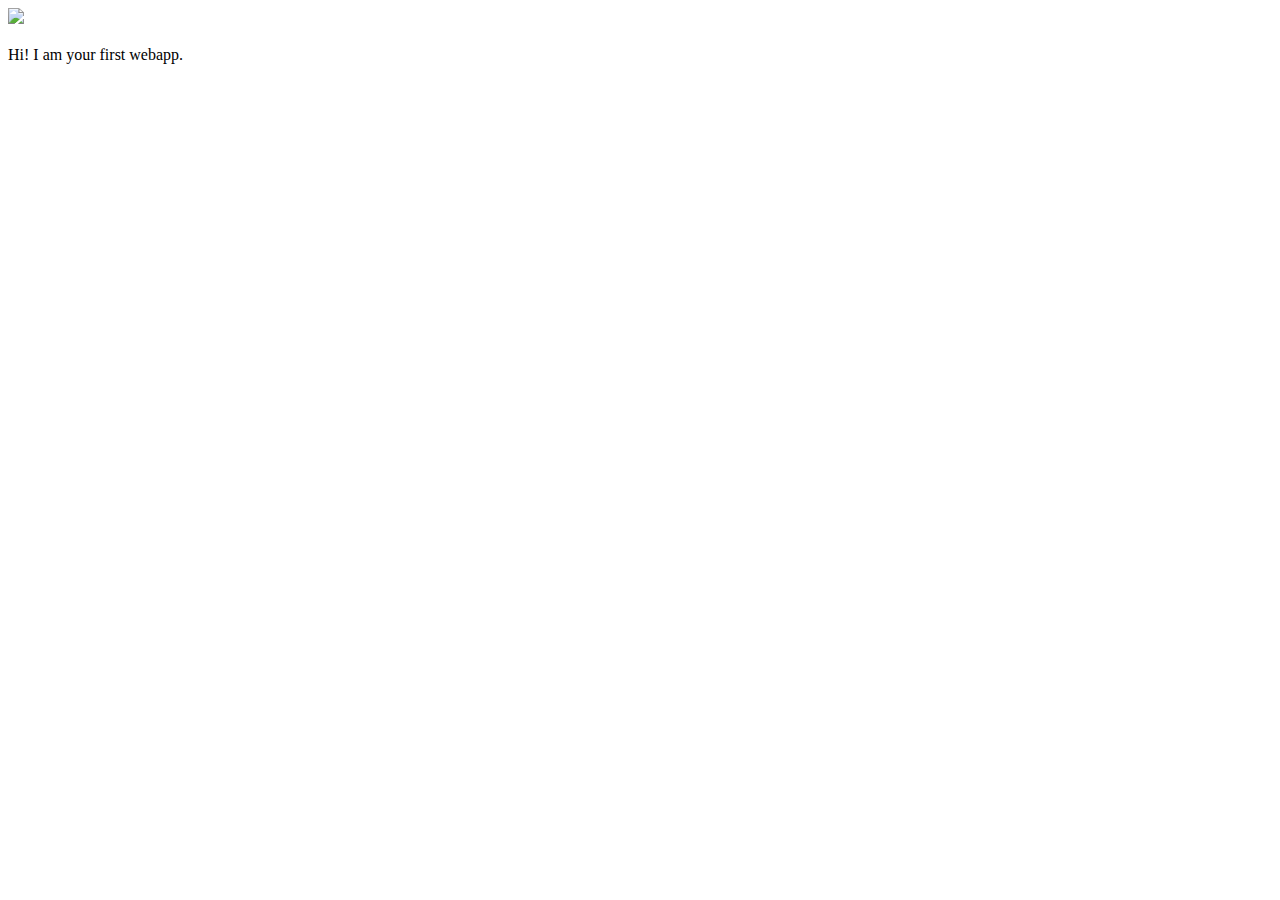
==== ui/index.html @ 42678241 "[imad-console] Updates ui/index.html" ====
<!doctype html>
<html>
    <head>
        <link href="/ui/style.css" rel="stylesheet" />
    </head>
    <body>
        <div class="center">
            <img src="/ui/madi.png" class="img-medium"/>
        </div>
        <br>
        <div class="center text-big bold">
            Hi! I am your first webapp.
        </div>
        <script type="text/javascript" src="/ui/main.js">
        </script>
    </body>
</html>
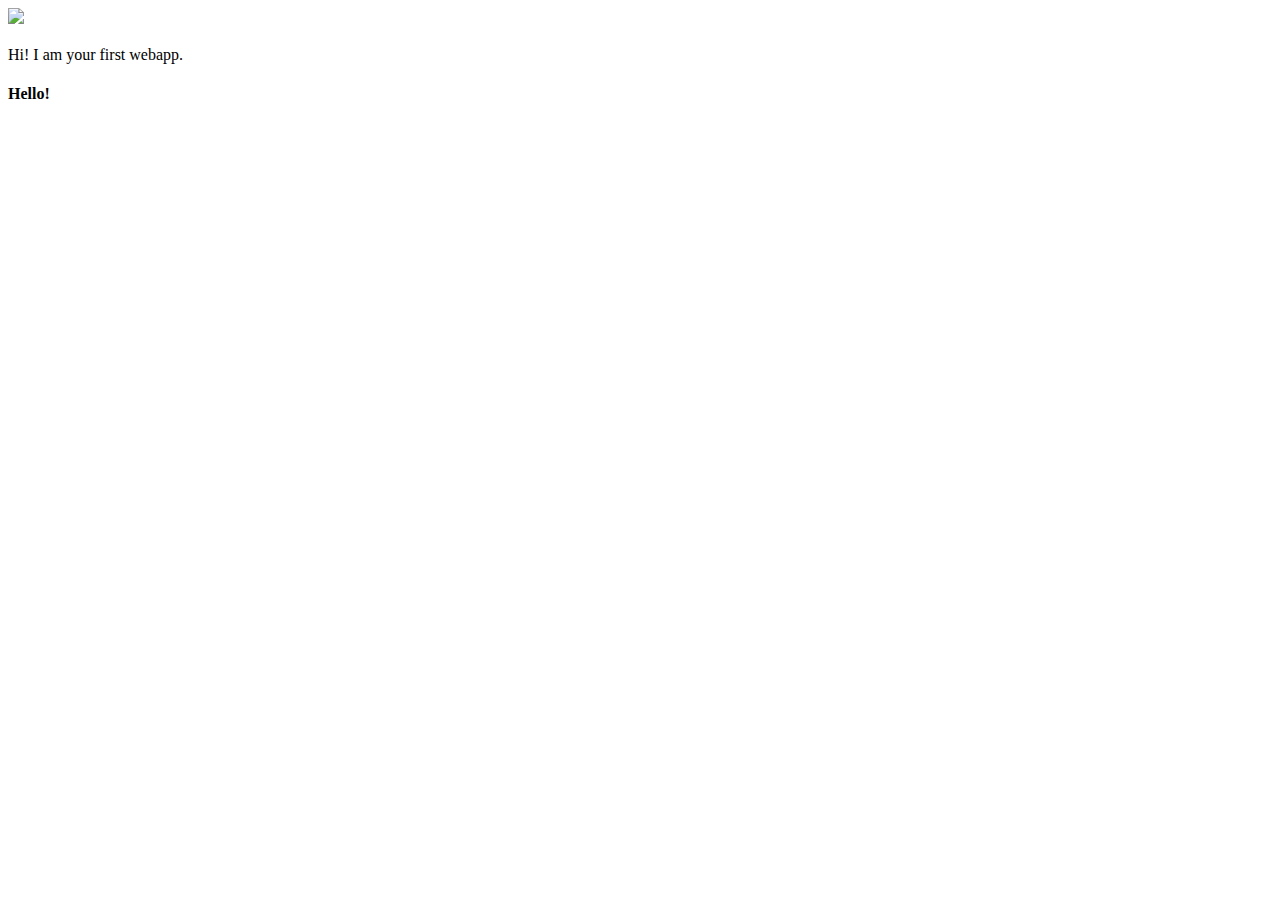
==== commit 3112291a: "Test server" ====
--- a/ui/index.html
+++ b/ui/index.html
@@ -10,6 +10,7 @@
         <br>
         <div class="center text-big bold">
             Hi! I am your first webapp.
+			<h4>Hello!</h4>
         </div>
         <script type="text/javascript" src="/ui/main.js">
         </script>
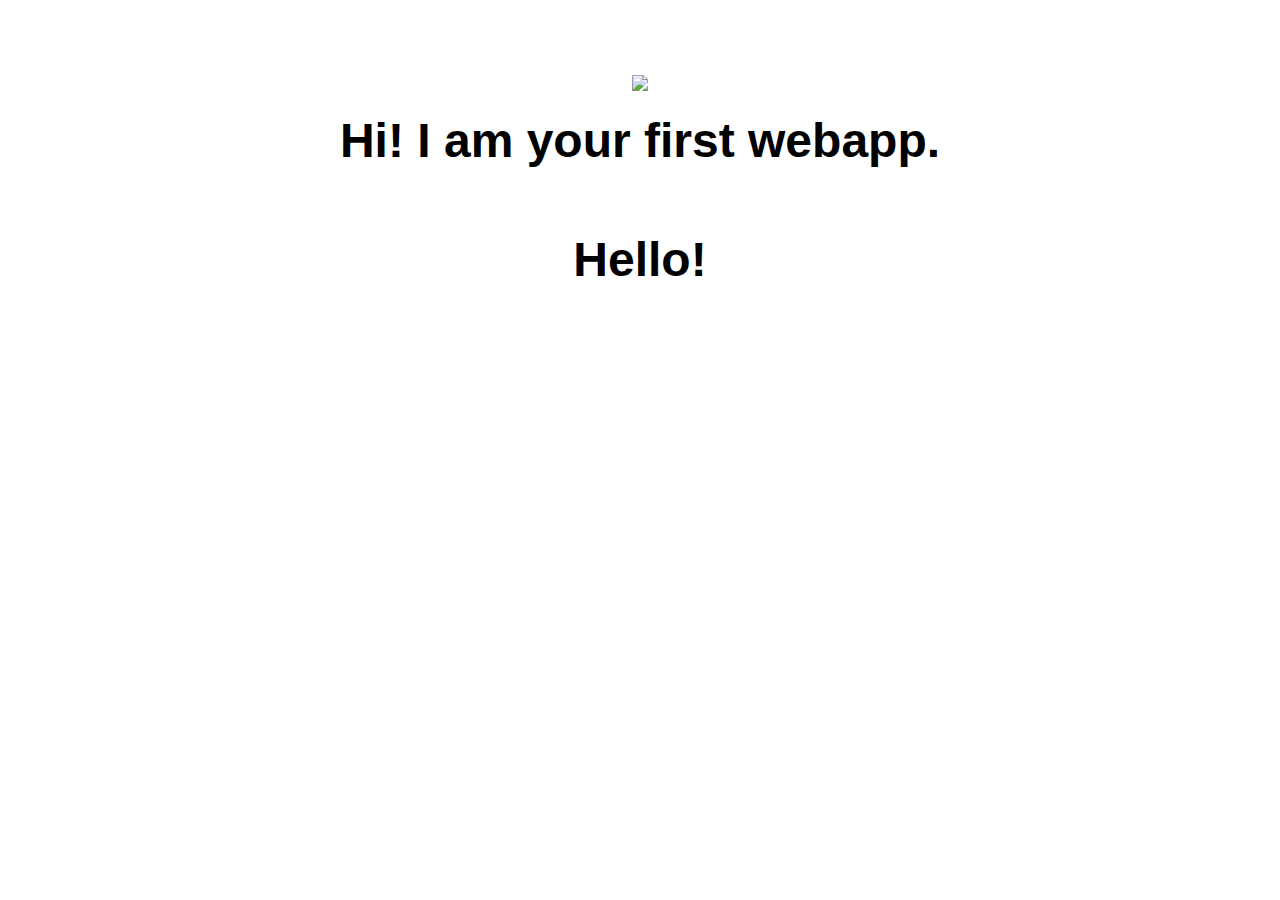
==== commit dec7bfca: "[imad-console] Updates ui/index.html" ====
--- a/ui/index.html
+++ b/ui/index.html
@@ -12,6 +12,9 @@
             Hi! I am your first webapp.
 			<h4>Hello!</h4>
         </div>
+        <script>
+            alert('Hi');
+        </script>
         <script type="text/javascript" src="/ui/main.js">
         </script>
     </body>
--- a/ui/style.css
+++ b/ui/style.css
@@ -0,0 +1,30 @@
+body {
+    font-family: sans-serif;
+    
+    margin-top: 75px;
+}
+
+.center {
+    text-align: center;
+}
+
+.text-big {
+    font-size: 300%;
+}
+
+.bold {
+    font-weight: bold;
+}
+
+.img-medium {
+    height: 200px;
+}
+.container{
+    max-width: 800px;
+    margin: 0 auto;
+    color: #c92828;
+    font-family: sans-serif;
+    padding-top: 60px;
+    padding-left: 20px;
+    padding-right: 20px;
+}
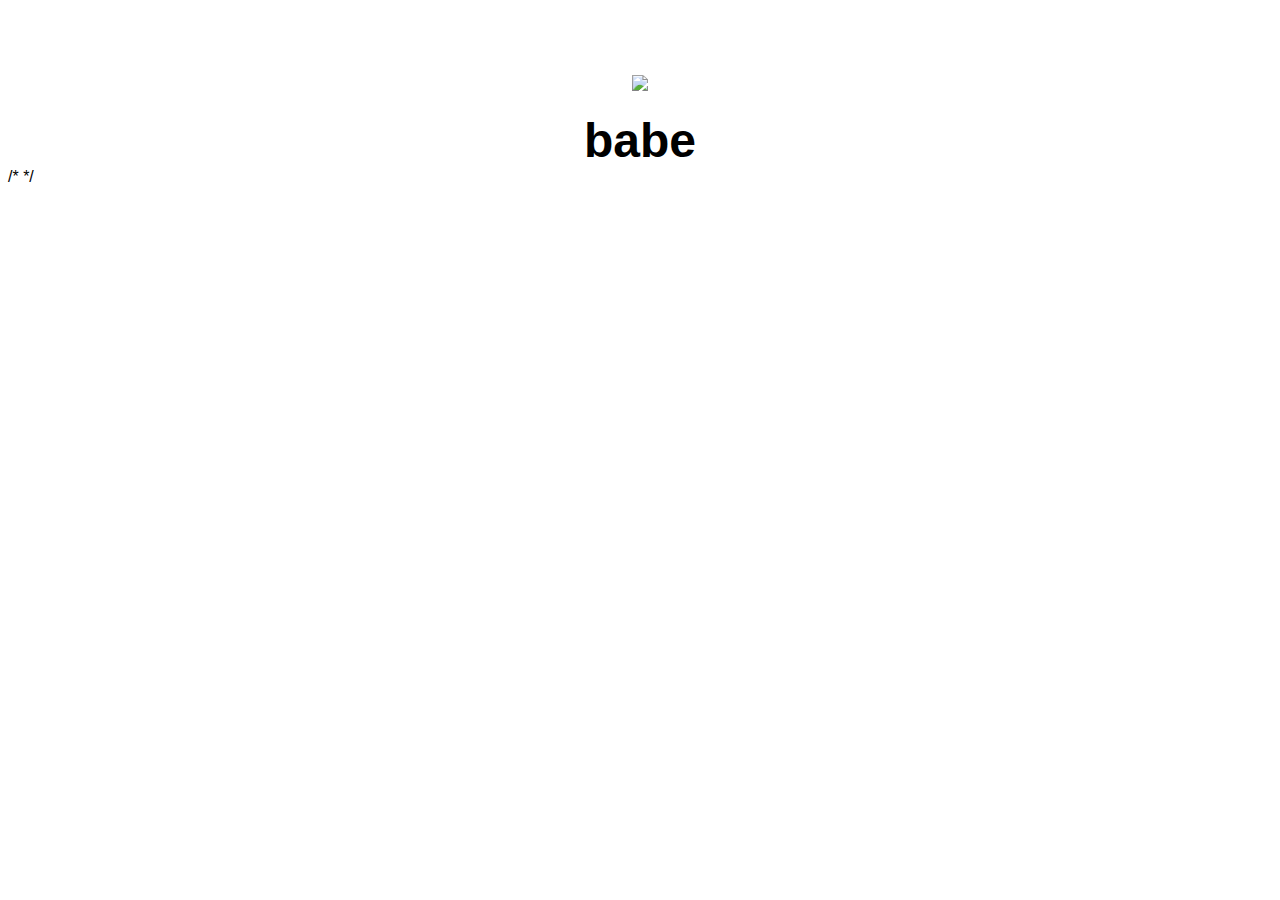
==== commit fdc5ac09: "[imad-console] Updates ui/index.html" ====
--- a/ui/index.html
+++ b/ui/index.html
@@ -5,16 +5,16 @@
     </head>
     <body>
         <div class="center">
-            <img src="/ui/madi.png" class="img-medium"/>
+            <img src="/ui/madi.png" class="img-medium" id='imgid'/>
         </div>
         <br>
-        <div class="center text-big bold">
+        <div class="center text-big bold" id='id1'>
             Hi! I am your first webapp.
 			<h4>Hello!</h4>
         </div>
-        <script>
+       /* <script>
             alert('Hi');
-        </script>
+        </script>*/
         <script type="text/javascript" src="/ui/main.js">
         </script>
     </body>
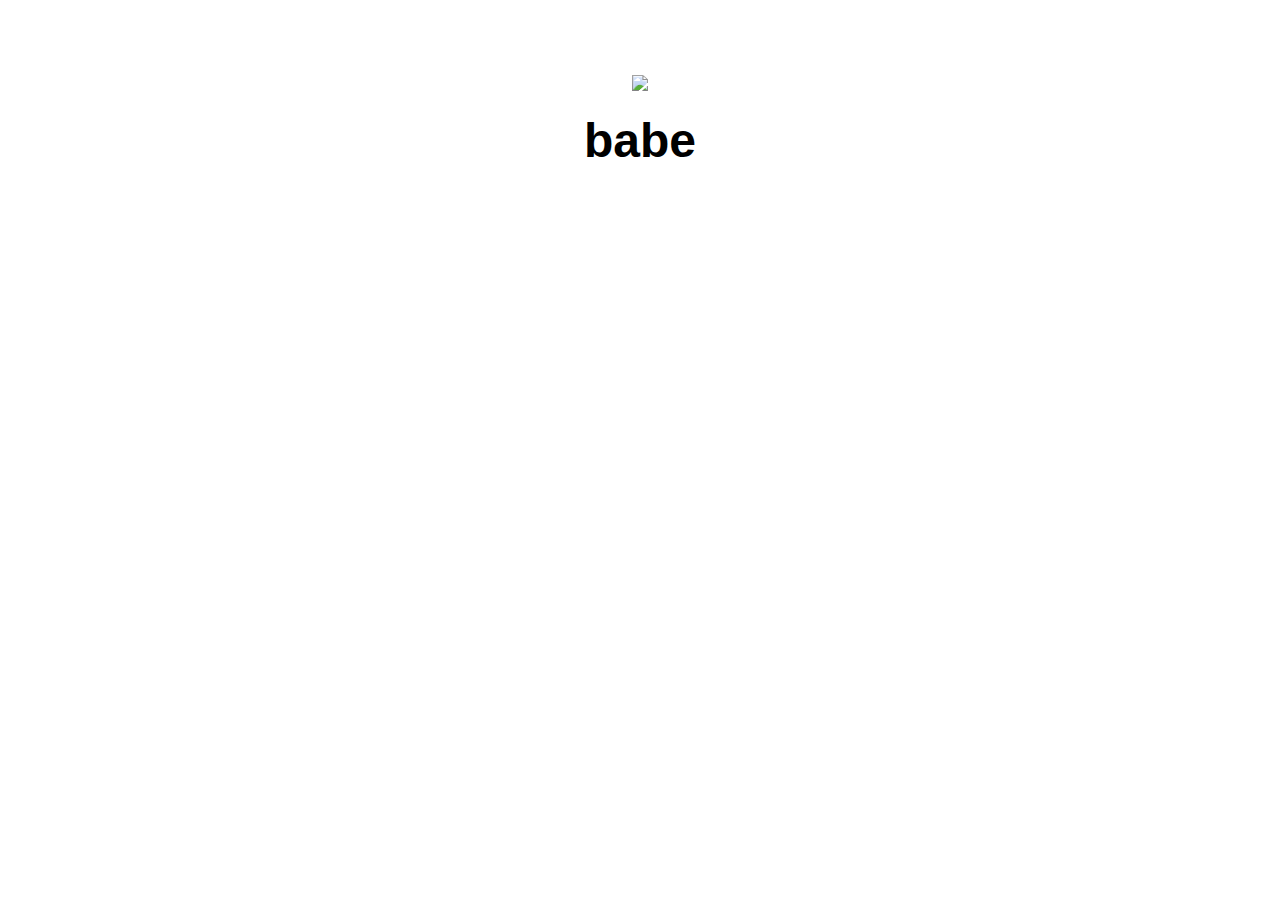
==== commit f0bef166: "[imad-console] Updates ui/index.html" ====
--- a/ui/index.html
+++ b/ui/index.html
@@ -12,9 +12,7 @@
             Hi! I am your first webapp.
 			<h4>Hello!</h4>
         </div>
-       /* <script>
-            alert('Hi');
-        </script>*/
+       
         <script type="text/javascript" src="/ui/main.js">
         </script>
     </body>
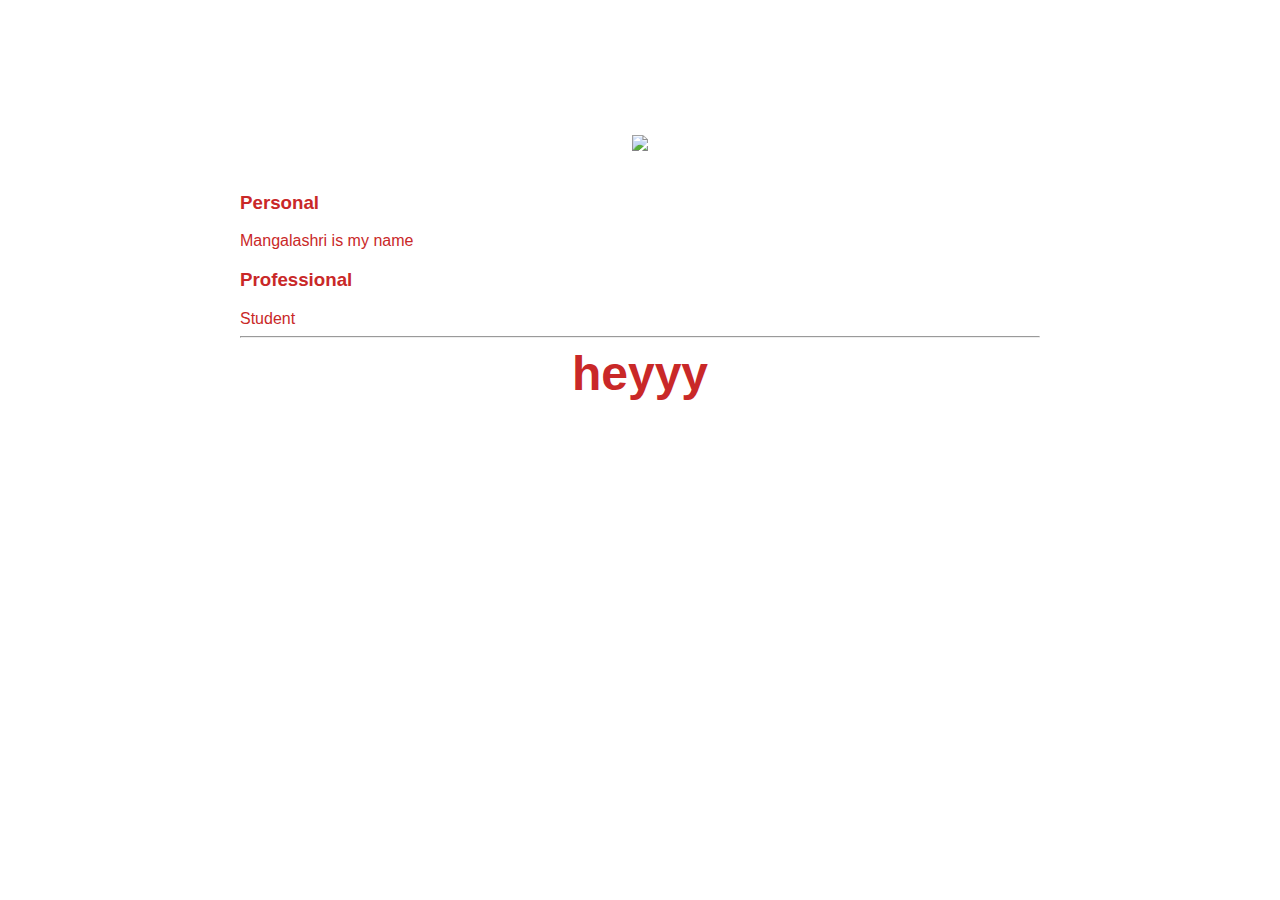
==== commit 9bcd135a: "[imad-console] Updates ui/index.html" ====
--- a/ui/index.html
+++ b/ui/index.html
@@ -4,15 +4,30 @@
         <link href="/ui/style.css" rel="stylesheet" />
     </head>
     <body>
+        <div class="container">
         <div class="center">
             <img src="/ui/madi.png" class="img-medium" id='imgid'/>
         </div>
         <br>
+        <h3> Personal
+            </h3>
+            <div>
+                Mangalashri is my name
+            </div>
+        
+        <h3>
+            Professional
+        </h3>
+        <div>
+                Student
+            </div>
+            <hr/>
+            <div class="footer"></div>
         <div class="center text-big bold" id='id1'>
             Hi! I am your first webapp.
 			<h4>Hello!</h4>
         </div>
-       
+       </div>
         <script type="text/javascript" src="/ui/main.js">
         </script>
     </body>
